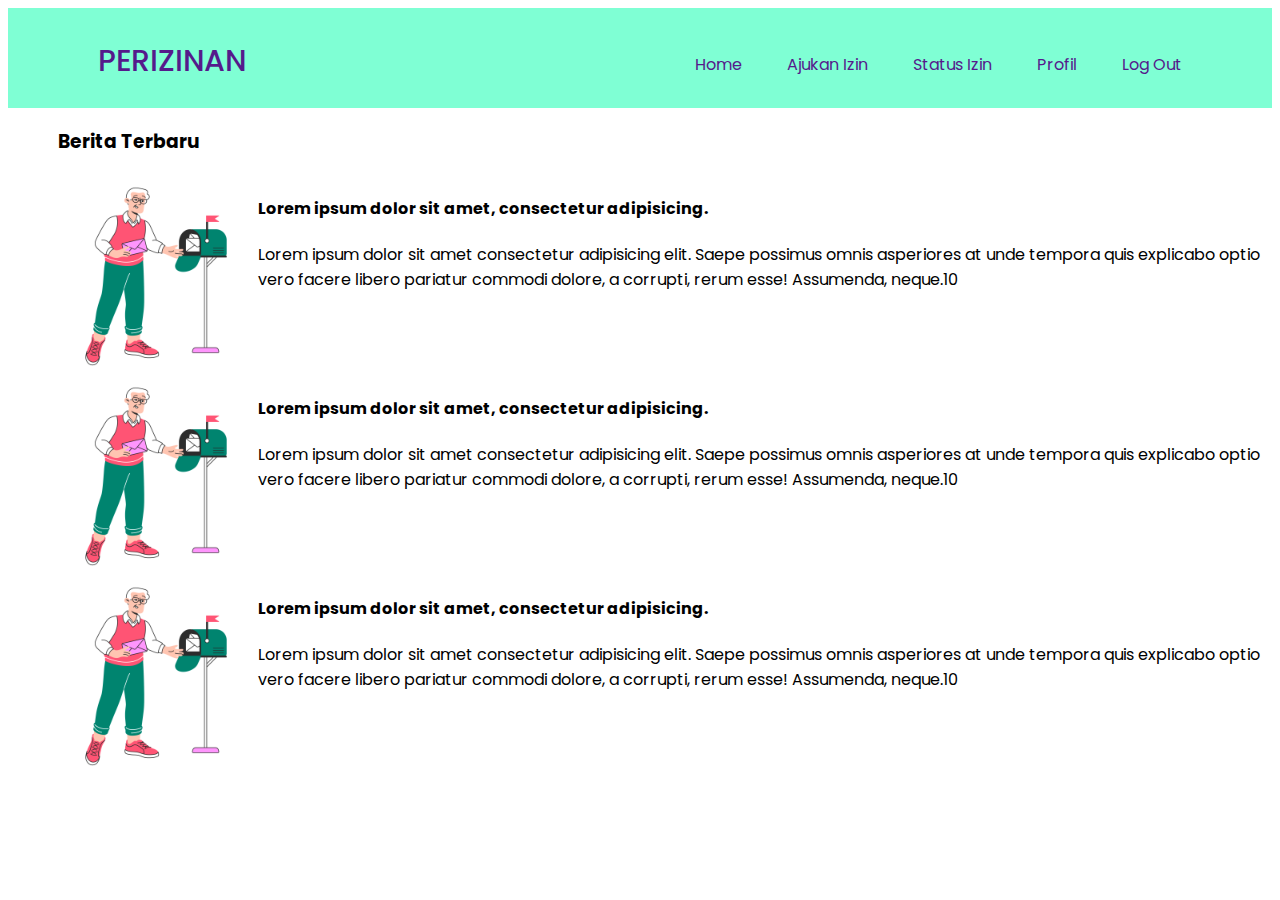
==== asset/berada.html @ 7b7dc4b9 "perubahan3" ====
<!DOCTYPE html>
<html lang="en">
<head>
    <meta charset="UTF-8">
    <meta name="viewport" content="width=device-width, initial-scale=1.0">
    <title>Document</title>
    <link rel="preconnect" href="https://fonts.googleapis.com">
    <link rel="preconnect" href="https://fonts.gstatic.com" crossorigin>
    <link href="https://fonts.googleapis.com/css2?family=Montserrat:ital,wght@0,100..900;1,100..900&family=Poppins:ital,wght@0,100;0,200;0,300;0,400;0,500;0,600;0,700;0,800;0,900;1,100;1,200;1,300;1,400;1,500;1,600;1,700;1,800;1,900&display=swap" rel="stylesheet">
    <link rel="stylesheet" href="../style/style2.css">
</head>
<body>
    <nav class="nav-bar">
        <p class="logo"><a href="">PERIZINAN</a></p>
        <div class="menu">
            <li><a href="">Home</a></li>
            <li><a href="">Ajukan Izin</a></li>
            <li><a href="">Status Izin</a></li>
            <li><a href="">Profil</a></li>
            <li><a href="">Log Out</a></li>
        </div>
    </nav>

    <div class="hero">
        <h3>Berita Terbaru</h3>
        <div class="berita">
            <img src="../img/il-news.jpg" alt="">
            <div class="desk-news">
                <h4>Lorem ipsum dolor sit amet, consectetur adipisicing.</h4>
                <p>Lorem ipsum dolor sit amet consectetur adipisicing elit. Saepe possimus omnis asperiores at unde tempora quis explicabo optio vero facere libero pariatur commodi dolore, a corrupti, rerum esse! Assumenda, neque.10</p>
            </div>
        </div>
        <div class="berita">
            <img src="../img/il-news.jpg" alt="">
            <div class="desk-news">
                <h4>Lorem ipsum dolor sit amet, consectetur adipisicing.</h4>
                <p>Lorem ipsum dolor sit amet consectetur adipisicing elit. Saepe possimus omnis asperiores at unde tempora quis explicabo optio vero facere libero pariatur commodi dolore, a corrupti, rerum esse! Assumenda, neque.10</p>
            </div>
        </div>
        <div class="berita">
            <img src="../img/il-news.jpg" alt="">
            <div class="desk-news">
                <h4>Lorem ipsum dolor sit amet, consectetur adipisicing.</h4>
                <p>Lorem ipsum dolor sit amet consectetur adipisicing elit. Saepe possimus omnis asperiores at unde tempora quis explicabo optio vero facere libero pariatur commodi dolore, a corrupti, rerum esse! Assumenda, neque.10</p>
            </div>
        </div>
    </div>
</body>
</html>
---- style/style2.css ----
*{
    font-family: "Poppins", sans-serif;
    text-decoration: none;
}

.nav-bar{
    height: 100px;
    display: flex;
    justify-content: space-between;
    background-color: aquamarine;
}

.nav-bar .logo{
    font-weight: 500;
    font-size: 30px;
    padding-left: 10vh;
}

.nav-bar .menu{
    padding-top: 13px;
    padding-right: 5vh;
    display: flex;
    align-items: center;
    justify-content: space-between;
    list-style-type: none;
}

.nav-bar .menu li{
    padding-right: 5vh;
}

.hero h3{
    padding-left: 50px;
}

.hero .berita {
    padding-left: 50px;
    display: flex;
}

.hero .berita img{
    height: 200px;
    width: 200px;
    background-color: aqua;
}
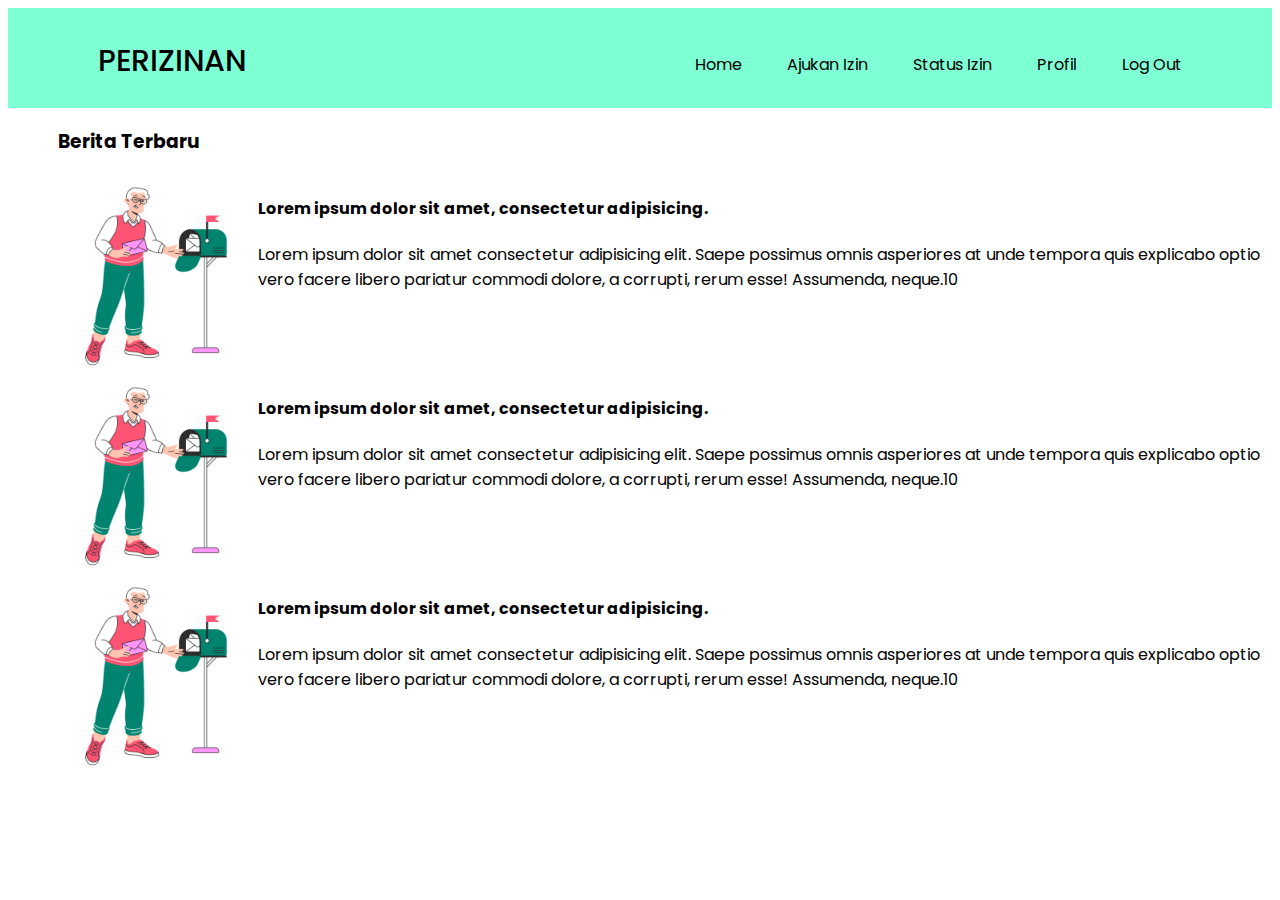
==== commit 3355db98: "berubah1" ====
--- a/asset/berada.html
+++ b/asset/berada.html
@@ -3,7 +3,7 @@
 <head>
     <meta charset="UTF-8">
     <meta name="viewport" content="width=device-width, initial-scale=1.0">
-    <title>Document</title>
+    <title>Beranda</title>
     <link rel="preconnect" href="https://fonts.googleapis.com">
     <link rel="preconnect" href="https://fonts.gstatic.com" crossorigin>
     <link href="https://fonts.googleapis.com/css2?family=Montserrat:ital,wght@0,100..900;1,100..900&family=Poppins:ital,wght@0,100;0,200;0,300;0,400;0,500;0,600;0,700;0,800;0,900;1,100;1,200;1,300;1,400;1,500;1,600;1,700;1,800;1,900&display=swap" rel="stylesheet">
--- a/style/style2.css
+++ b/style/style2.css
@@ -16,6 +16,10 @@
     padding-left: 10vh;
 }
 
+.nav-bar .logo a{
+    color: black;
+}
+
 .nav-bar .menu{
     padding-top: 13px;
     padding-right: 5vh;
@@ -27,6 +31,10 @@
 
 .nav-bar .menu li{
     padding-right: 5vh;
+}
+
+.nav-bar .menu li a{
+    color: black;
 }
 
 .hero h3{
